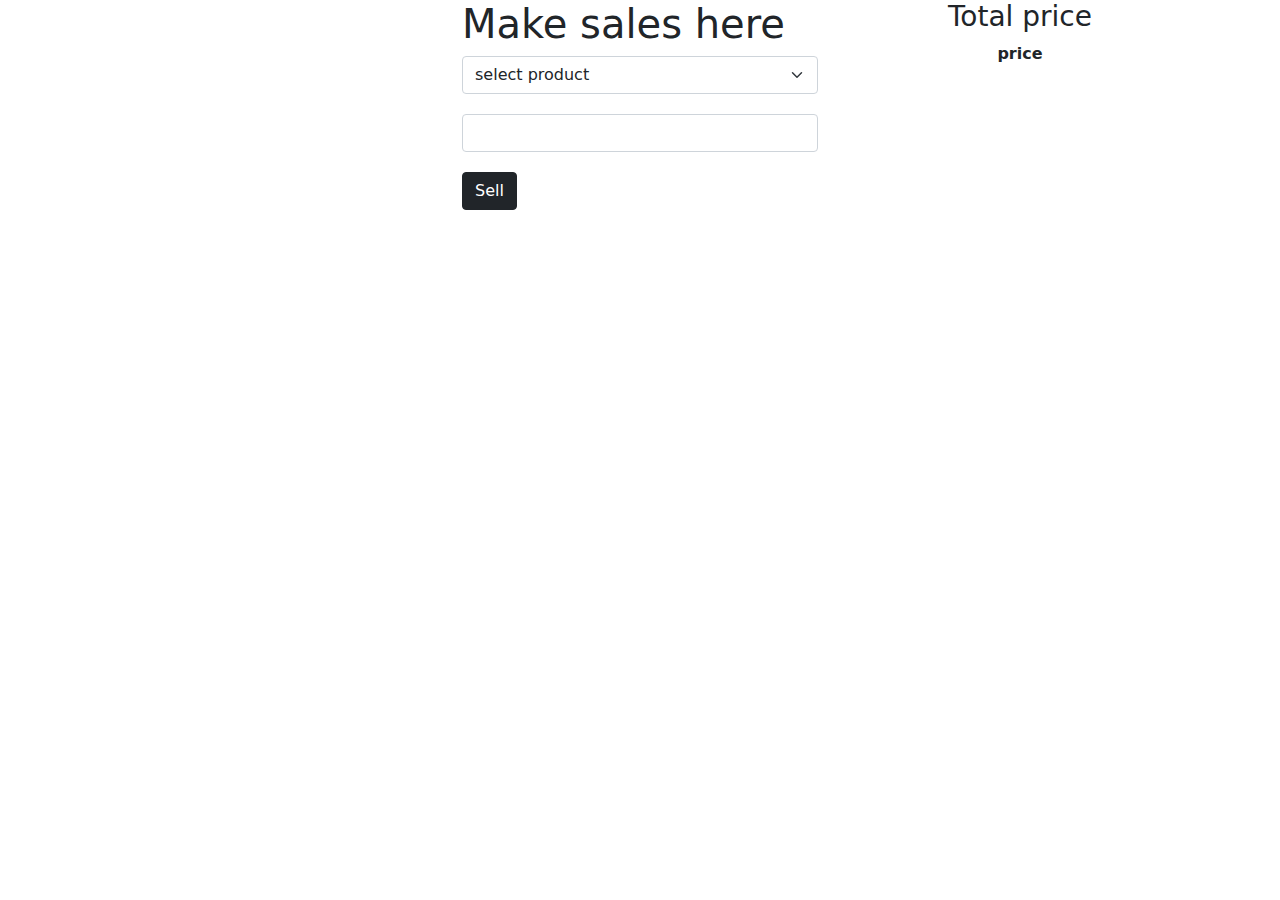
==== sales.html @ 59a1f858 "created the page for sales" ====
<!DOCTYPE html>
<html lang="en">
<head>
    <meta charset="UTF-8">
    <meta http-equiv="X-UA-Compatible" content="IE=edge">
    <meta name="viewport" content="width=device-width, initial-scale=1.0">
    <title>sales panel</title>
    <link rel="stylesheet" href="/assets/css/bootstrap.css">
    <link rel="stylesheet" href="/assets/css/sales.css">
</head>
<body>
    
    <div class="container">
        <div class="row">
            <div class="col-lg-4"></div>
            <div class="col-lg-4">
                <h1 class="mx-auto">Make sales here</h1>
                <select class="form-select" aria-label="Default select example">
                    <option selected>select product</option>
                    <option value="1">One</option>
                    <option value="2">Two</option>
                    <option value="3">Three</option>
                  </select>
                <input style="margin-top: 20px;" class="form-control" type="number">
                <button style="margin-top: 20px;"  type="button" class="btn btn-dark">Sell</button>
            </div>
            <div class="col-lg-4">
                <h3 style="text-align: center;">Total price</h3>
                <p style="text-align: center;"><b>price</b></p>
            </div>
        </div>
    </div>
</body>
</html>
---- assets/css/sales.css ----
h1{
    margin-left: 50%;
}
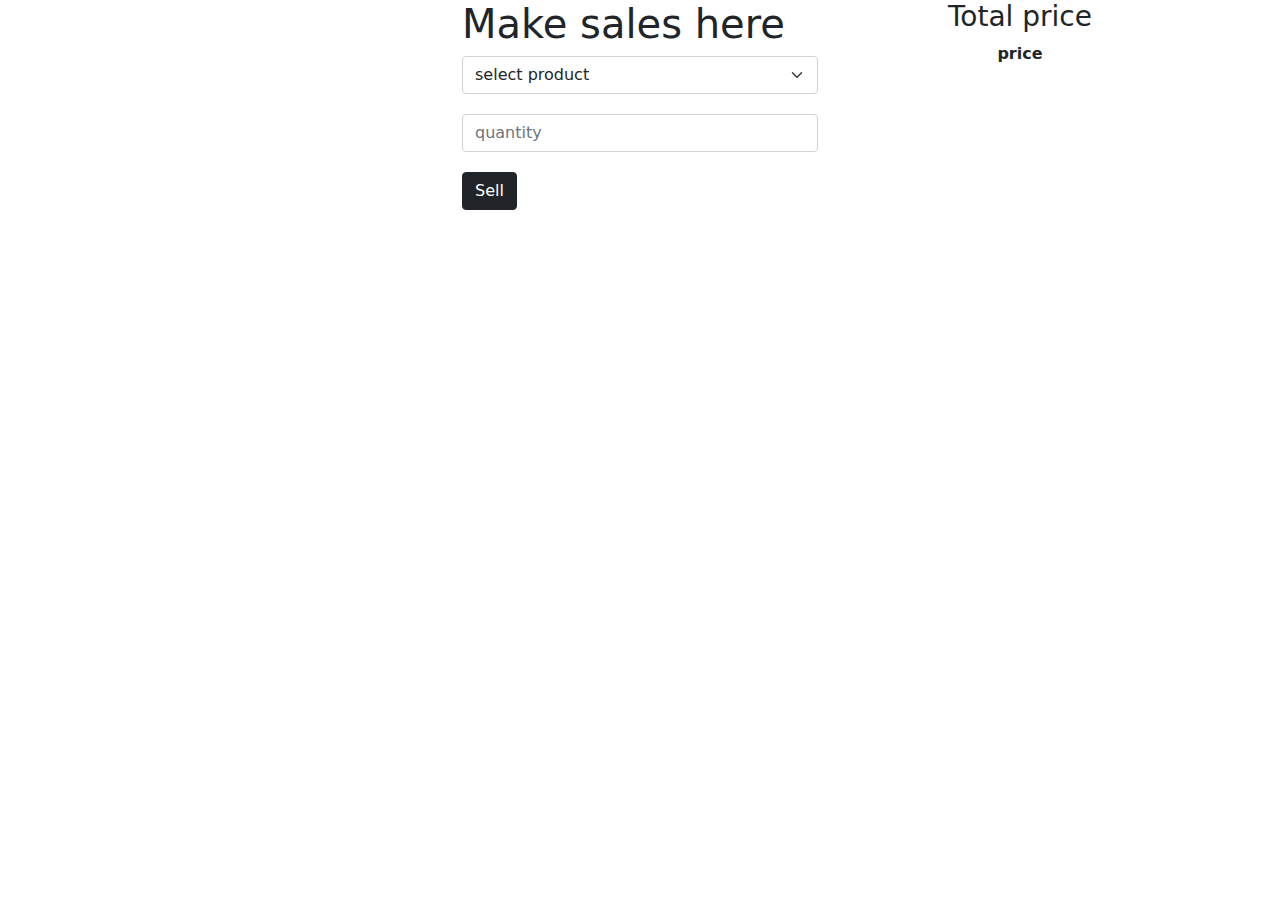
==== commit 0f04f869: "still on sales display" ====
--- a/sales.html
+++ b/sales.html
@@ -9,26 +9,29 @@
     <link rel="stylesheet" href="/assets/css/sales.css">
 </head>
 <body>
-    
-    <div class="container">
-        <div class="row">
-            <div class="col-lg-4"></div>
-            <div class="col-lg-4">
-                <h1 class="mx-auto">Make sales here</h1>
-                <select class="form-select" aria-label="Default select example">
-                    <option selected>select product</option>
-                    <option value="1">One</option>
-                    <option value="2">Two</option>
-                    <option value="3">Three</option>
-                  </select>
-                <input style="margin-top: 20px;" class="form-control" type="number">
-                <button style="margin-top: 20px;"  type="button" class="btn btn-dark">Sell</button>
-            </div>
-            <div class="col-lg-4">
-                <h3 style="text-align: center;">Total price</h3>
-                <p style="text-align: center;"><b>price</b></p>
+    <form action="">
+        <div class="container">
+            <div class="row">
+                <div class="col-lg-4"></div>
+                <div class="col-lg-4">
+                    <h1 class="mx-auto">Make sales here</h1>
+                    <select class="form-select" aria-label="Default select example">
+                        <option selected>select product</option>
+                        <option value="1">One</option>
+                        <option value="2">Two</option>
+                        <option value="3">Three</option>
+                      </select>
+                    <input style="margin-top: 20px;" placeholder="quantity" class=" quantity form-control" type="number">
+                    <button style="margin-top: 20px;"  type="button" class="btn btn-dark">Sell</button>
+                </div>
+                <div class="col-lg-4">
+                    <h3 style="text-align: center;">Total price</h3>
+                    <p class="sale-price" style="text-align: center;"><b>price</b></p>
+                </div>
             </div>
         </div>
-    </div>
+    </form>
+   
+    <script src="sales.js"></script>
 </body>
 </html>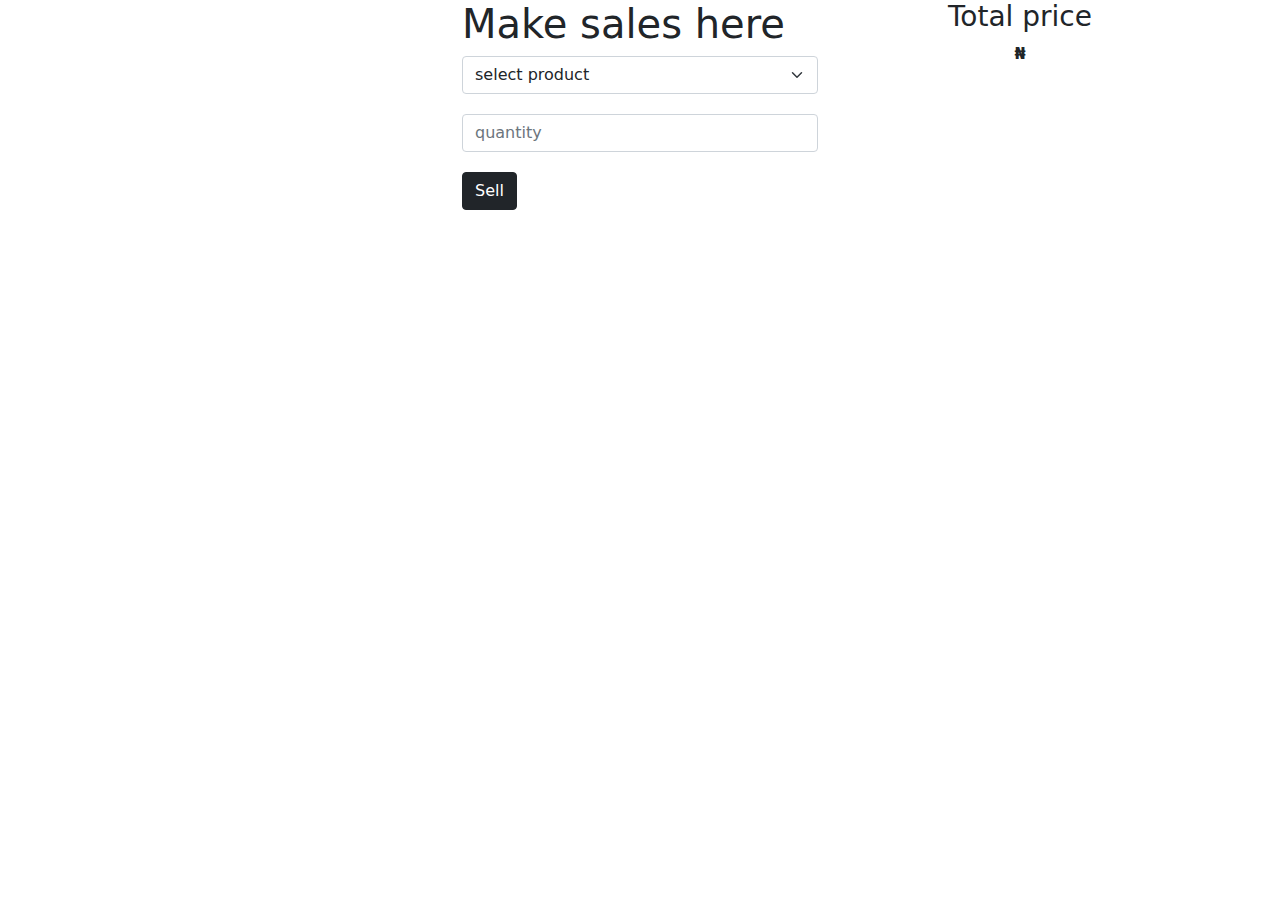
==== commit a454c35d: "added the naira symbol to the sale page" ====
--- a/sales.html
+++ b/sales.html
@@ -26,7 +26,7 @@
                 </div>
                 <div class="col-lg-4">
                     <h3 style="text-align: center;">Total price</h3>
-                    <p class="sale-price" style="text-align: center;"><b>price</b></p>
+                    <p class="sale-price" style="text-align: center;"><b>₦</b></p>
                 </div>
             </div>
         </div>
